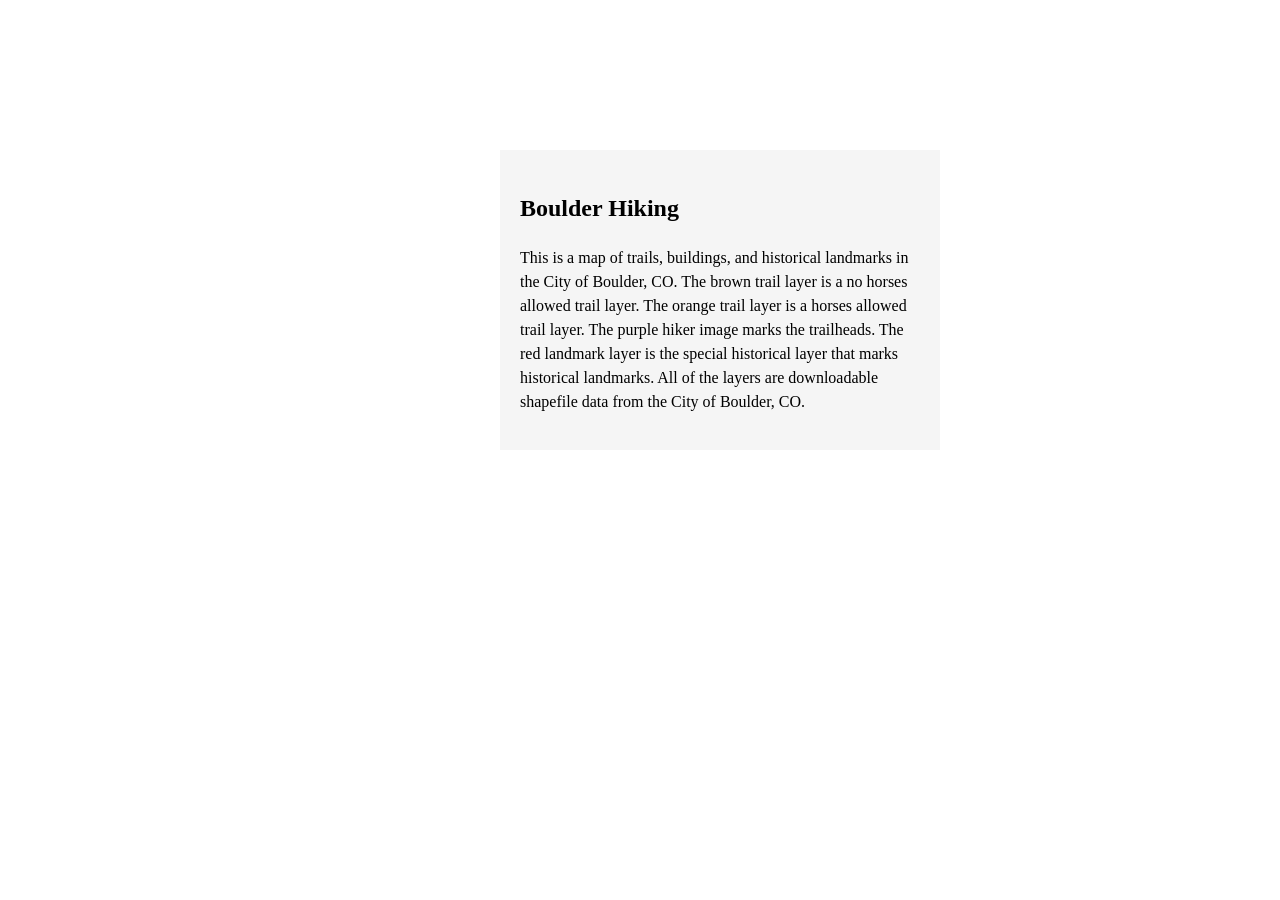
==== index.html @ c961ee7c "Add files via upload" ====
<!doctype html>
<html lang="en-US">
<head>
  <meta charset="utf-8"/>
  <meta name="viewport" content="width=device-width"/>
  <title>Boulder Hiking</title>
  <!-- ArcGIS Maps SDK for JavaScript -->
  <script type="module"
    src="https://js.arcgis.com/5.0/"></script>
  <style>
    html,
    body {
      height: 100%;
      margin: 0;
    }
    arcgis-map {
      height: 800px;
      width: 400px;
    }
 .description {
    position: absolute;
    left: 500px;
    top: 150px;
    width: 400px;
    padding: 20px;
    background-color: #f5f5f5;
    line-height: 1.5;
}
img {
position: absolute;
    left: 500px;
    top: 400px;
}
  </style>
</head>
<body>
<!-- Banner image -->
<img 
  class="Lab1Part2Photo"
  src="Lab1Part2Photo.jpg"
  alt="Downtown Boulder"
/>
<!-- ArcGIS Map -->
  <arcgis-map
    item-id="1e3d9a6745eb478d92d2bcdf62397ce6"
    center="-105.2705,40.0149"
    zoom="13">
    <arcgis-zoom slot="top-left"></arcgis-zoom>
  </arcgis-map>
<!-- Descriptive text -->
<div class="description">
  <h2>Boulder Hiking</h2>
  <p>
This is a map of trails, buildings, and historical landmarks in the City of Boulder, CO.
The brown trail layer is a no horses allowed trail layer. The orange trail layer is a horses allowed trail layer. The purple hiker image marks the trailheads. 
The red landmark layer is the special historical layer that marks historical landmarks. All of the layers are downloadable shapefile data from the City of Boulder, CO.

  </p>
</div>
</body>
</html>
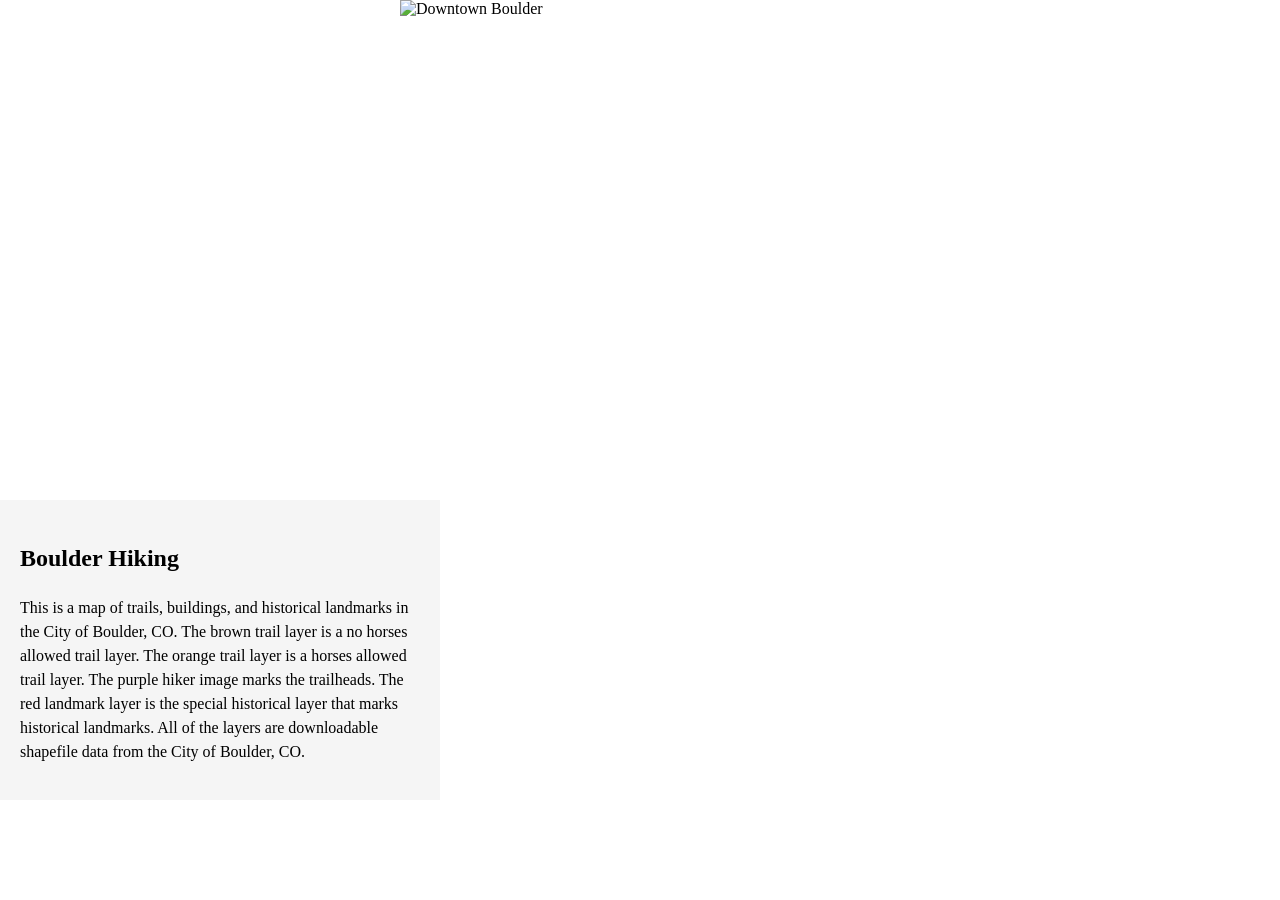
==== commit 35012930: "Add files via upload" ====
--- a/index.html
+++ b/index.html
@@ -12,24 +12,24 @@
     body {
       height: 100%;
       margin: 0;
-    }
+}
+img {
+position: absolute;
+    left: 400px;
+    top: 0px;
+}
     arcgis-map {
       height: 800px;
       width: 400px;
     }
  .description {
     position: absolute;
-    left: 500px;
-    top: 150px;
+    left: 0px;
+    top: 500px;
     width: 400px;
     padding: 20px;
     background-color: #f5f5f5;
     line-height: 1.5;
-}
-img {
-position: absolute;
-    left: 500px;
-    top: 400px;
 }
   </style>
 </head>
